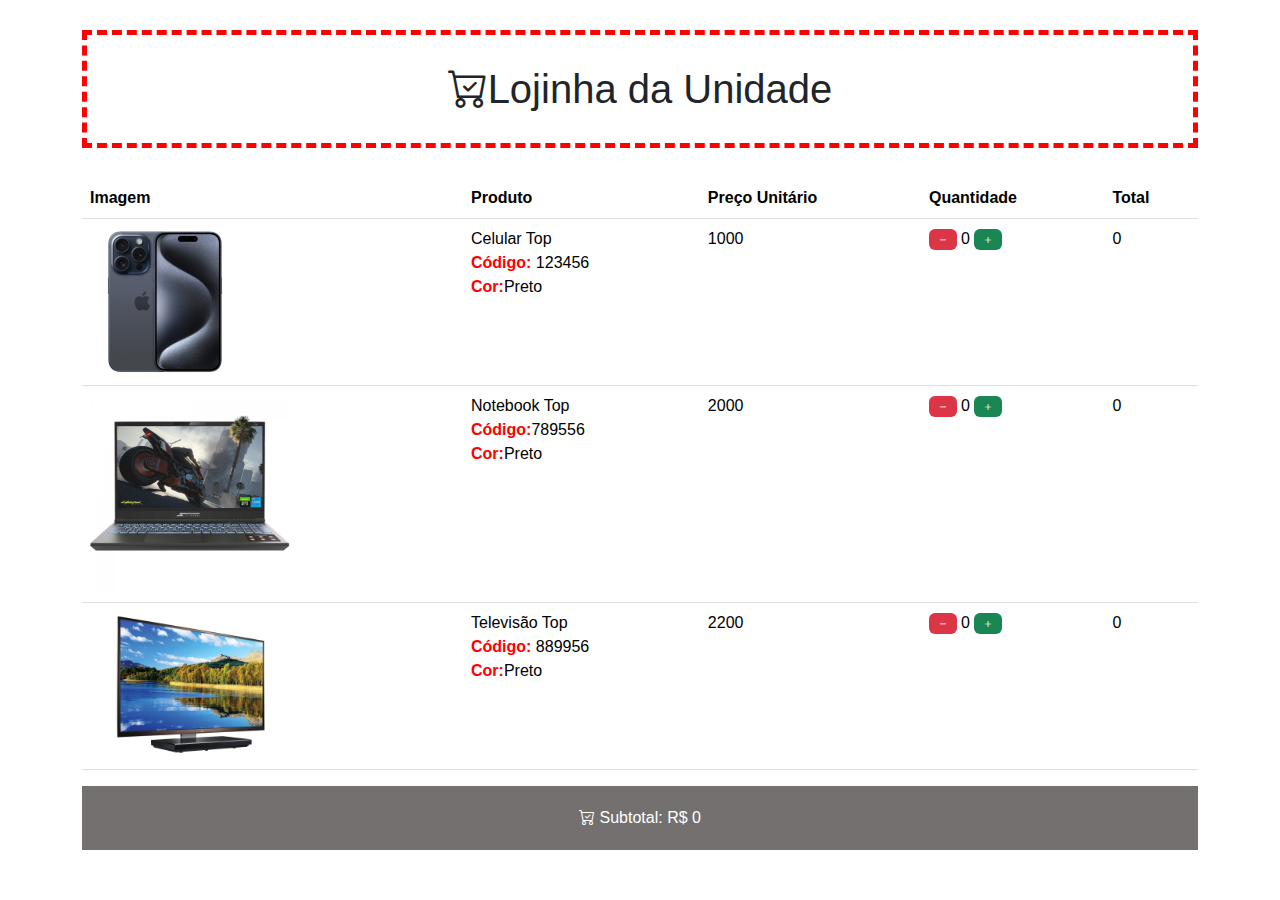
==== index.html @ 3dc395eb "página de venda" ====
<!DOCTYPE html>
<html>
<head>


    <meta charset="UTF-8">
    
    <title>Lojinha</title>

    
    <link href="https://cdn.jsdelivr.net/npm/bootstrap@5.3.3/dist/css/bootstrap.min.css" rel="stylesheet" integrity="sha384-QWTKZyjpPEjISv5WaRU9OFeRpok6YctnYmDr5pNlyT2bRjXh0JMhjY6hW+ALEwIH" crossorigin="anonymous">
    <link rel="stylesheet" href="https://cdn.jsdelivr.net/npm/bootstrap-icons@1.11.3/font/bootstrap-icons.min.css">
    <link rel="stylesheet" href="bootstrap/style.css">
    
    <script src="js/funcoes.js"></script>

</head>
<body>

    <div class="container">

    <h1> <i class="bi bi-cart-check"></i>Lojinha da Unidade</h1>

    <table class="table table-hover">

        <thead>
            <tr>
                <th>Imagem</th>
                <th>Produto</th>
                <th>Preço Unitário</th>
                <th>Quantidade</th>
                <th>Total</th>
            </tr>
        </thead>
        <body>
            <tr>
                <td>
                    <img src="img/produto_1.png" alt="Produto 1" width="150">
                </td>
                <td>
                    <div>Celular Top</div>
                    <div><span class="produto-item">Código:</span> 123456</div>
                    <div><span class="produto-item">Cor:</span>Preto</div>
                </td>
                <td id="valor_1">1000</td>
                <td>
                    <span class="badge bg-danger" onclick="alterarquantidade(1, '-')"><i class="bi bi-dash"></i></span>
                    <span id="quantidade_1">0</span>
                    <span class="badge bg-success" onclick="alterarquantidade(1, '+')"><i class="bi bi-plus"></i></span>
                </td>
                <td id="total_1">0</td>
            </tr>
            <tr>
                <td>
                    <img src="img/produto_2.jpg" alt="Produto 2" width="200">
                </td>
                <td>
                    <div>Notebook Top</div>
                    <div><span class="produto-item">Código:</span>789556</div>
                    <div><span class="produto-item">Cor:</span>Preto</div>
                  
                </td>
                <td id="valor_2">2000</td>
                <td>
                    <span class="badge bg-danger" onclick="alterarquantidade(2, '-')"><i class="bi bi-dash"></i></span>
                    <span id="quantidade_2">0</span>
                    <span class="badge bg-success" onclick="alterarquantidade(2, '+')"><i class="bi bi-plus"></i></span>
                </td>
                <td id="total_2">0</td>
            </tr>
            <tr>
                <td>
                    <img src="img/produto_3.jpg" alt="Produto 3" width="200">
                </td>
                <td>
                    <div>Televisão Top</div>
                    <div><span class="produto-item">Código:</span> 889956</div>
                    <div><span class="produto-item">Cor:</span>Preto</div>
                </td>
                <td id="valor_3">2200</td>
                <td>
                    <span class="badge bg-danger" onclick="alterarquantidade(3, '-')"><i class="bi bi-dash"></i></span>
                    <span id="quantidade_3">0</span>
                    <span class="badge bg-success" onclick="alterarquantidade(3, '+')"><i class="bi bi-plus"></i></span>
                </td>
                <td id="total_3">0</td>
            </tr>
        </body>

    </table>

    <footer class="text-center">
        <span><i class="bi bi-cart-check"></i> Subtotal: <span id="subtotal">R$ 0</span></span>
    </footer>

    </div>
</body>
</html>
---- bootstrap/style.css ----
*{
    font-family: Arial, Helvetica, sans-serif;
}


h1{
    border: red dashed 5px;
    margin: 30px 0;
    padding: 30px;
    text-align: center;
}

footer{
    background-color: rgb(116, 112, 112);
    color: white;
    padding: 20px;
}

.produto-item{
    color: red;
    font-weight: bold;
}
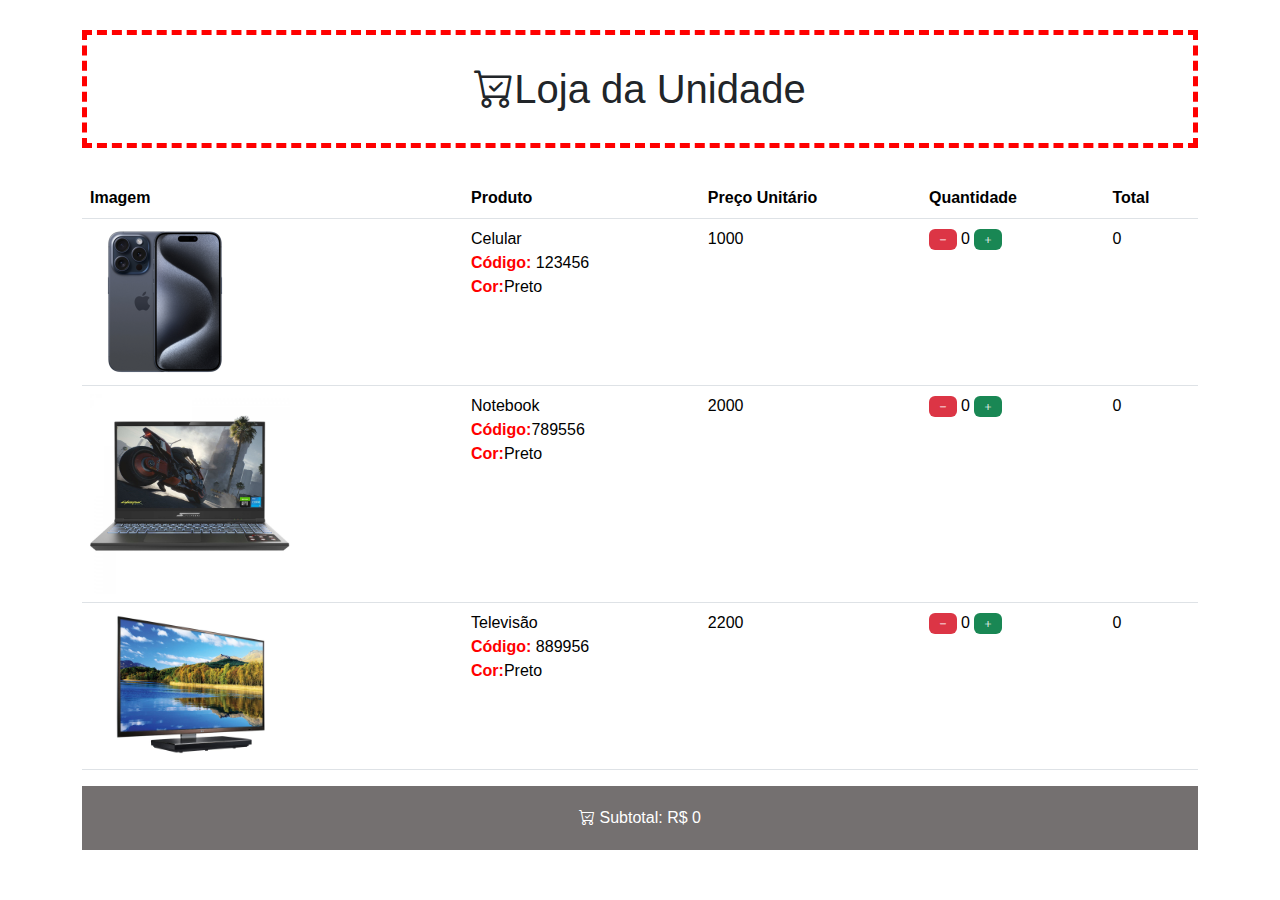
==== commit e92b033c: "Alteração do nome da loja e retirada da palavra top no nome dos produtos." ====
--- a/index.html
+++ b/index.html
@@ -19,7 +19,7 @@
 
     <div class="container">
 
-    <h1> <i class="bi bi-cart-check"></i>Lojinha da Unidade</h1>
+    <h1> <i class="bi bi-cart-check"></i>Loja da Unidade</h1>
 
     <table class="table table-hover">
 
@@ -38,7 +38,7 @@
                     <img src="img/produto_1.png" alt="Produto 1" width="150">
                 </td>
                 <td>
-                    <div>Celular Top</div>
+                    <div>Celular</div>
                     <div><span class="produto-item">Código:</span> 123456</div>
                     <div><span class="produto-item">Cor:</span>Preto</div>
                 </td>
@@ -55,7 +55,7 @@
                     <img src="img/produto_2.jpg" alt="Produto 2" width="200">
                 </td>
                 <td>
-                    <div>Notebook Top</div>
+                    <div>Notebook</div>
                     <div><span class="produto-item">Código:</span>789556</div>
                     <div><span class="produto-item">Cor:</span>Preto</div>
                   
@@ -73,7 +73,7 @@
                     <img src="img/produto_3.jpg" alt="Produto 3" width="200">
                 </td>
                 <td>
-                    <div>Televisão Top</div>
+                    <div>Televisão</div>
                     <div><span class="produto-item">Código:</span> 889956</div>
                     <div><span class="produto-item">Cor:</span>Preto</div>
                 </td>
